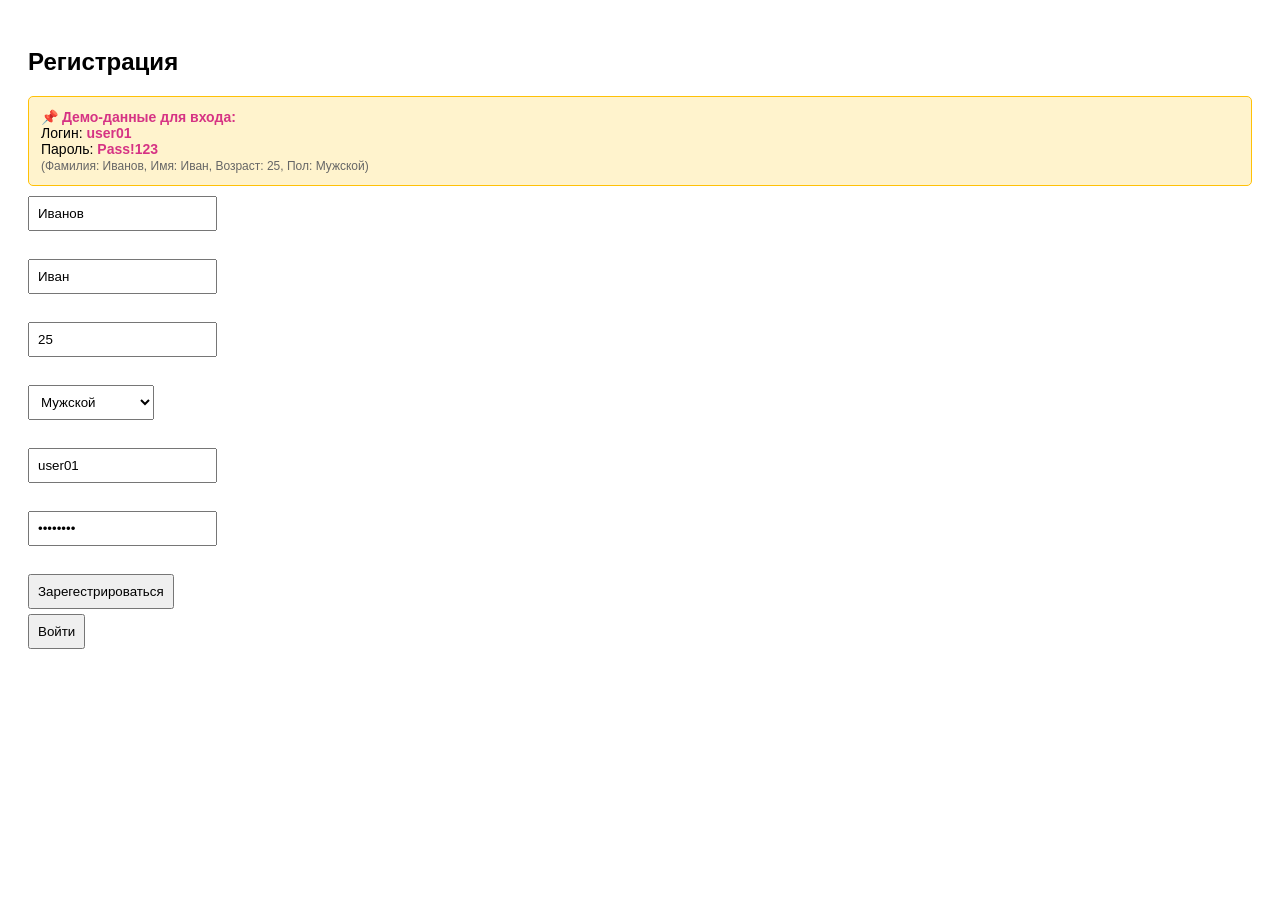
==== 31.html @ c334ada1 "Initial GitHub Pages site" ====
<!DOCTYPE html>
<html lang="ru">
<head>
<meta charset="UTF-8">
<title>Семейный планировщик</title>
<style>
body.blue { background:#d6e9ff; color:#003366; }
body.light { background:white; color:black; }
body.dark { background:#111; color:white; }
body.pink { background:#fff0f5; color:#c71585; }
body.yellow { background:#fffacd; color:#8b4513; }

body { font-family: Arial; padding:20px; }
h1,h2 { margin:0 0 15px 0; }
.btn { padding:8px 15px; margin:5px; cursor:pointer; }
input, select { padding:6px; margin:5px 0; width:200px; display:block; }
table { border-collapse: collapse; margin-top:10px; width:100%; }
table, th, td { border:1px solid #aaa; }
th, td { padding:6px; text-align:center; }
.important { background:#ffcccb; }
</style>
</head>
<body>

<h1 id="greet"></h1>
<h2>Семейный планировщик</h2>

<button class="btn periodBtn" data-period="Сегодня">Сегодня</button>
<button class="btn periodBtn" data-period="Неделя">Неделя</button>
<button class="btn periodBtn" data-period="Месяц">Месяц</button>
<button class="btn periodBtn" data-period="Долгосрочно">Долгосрочно</button>

<hr>
<label><strong>Дата:</strong></label>
<input type="date" id="dateInput">
<label><strong>Время:</strong></label>
<input type="time" id="timeInput">
<hr>

<select id="taskList"></select>
<input id="customTask" placeholder="Иное дело">
<button class="btn" id="addBtn">Добавить</button>
<button class="btn" id="clearBtn">Очистить мои дела</button>
<button class="btn" id="mergeBtn">Объединить семью</button>

<hr>
<div id="tablesContainer"></div>

<script>
// ===== Проверка входа =====
const user = JSON.parse(localStorage.getItem("plannerUser"));
if (!user) location.href = "index.html";

// ===== Определяем роль =====
let role = "";
if (user.age < 18) role = user.gender === "male" ? "младший сын" : "младшая дочь";
else if (user.age < 50) role = user.gender === "male" ? "сын" : "дочь";
else role = user.gender === "male" ? "отец" : "мать";

// ===== Тема =====
let theme = "blue";
if (user.age < 18) theme = "blue";
else if (user.age < 50) theme = user.gender === "female" ? "pink" : "light";
else theme = user.gender === "female" ? "yellow" : "dark";
document.body.className = theme;

// ===== Приветствие =====
document.getElementById("greet").textContent = 
    `Привет, ${role} ${user.name}. Сегодня ${new Date().toLocaleDateString('ru-RU')}`;

// ===== Список дел по возрасту =====
const tasksByAge = user.age < 18
    ? ["Сделать уроки","Убрать комнату"]
    : user.age < 50
    ? ["Сходить в магазин","Сделать тренировку"]
    : ["Прогулка","Позвонить близким"];

const taskList = document.getElementById("taskList");
taskList.innerHTML = `<option value="">не выбрано</option>`;
tasksByAge.forEach(t => taskList.innerHTML += `<option>${t}</option>`);

const customTask = document.getElementById("customTask");
taskList.onchange = () => customTask.value = "";
customTask.oninput = () => taskList.value = "";

// ===== Дата =====
const dateInput = document.getElementById("dateInput");
const timeInput = document.getElementById("timeInput");

function localISO(d = new Date()) {
    return `${d.getFullYear()}-${String(d.getMonth()+1).padStart(2,'0')}-${String(d.getDate()).padStart(2,'0')}`;
}
dateInput.min = localISO();

dateInput.onchange = () => {
    const today = localISO();
    const now = new Date();
    timeInput.min = (dateInput.value === today)
        ? `${String(now.getHours()).padStart(2,'0')}:${String(now.getMinutes()).padStart(2,'0')}`
        : "00:00";
};

// ===== Генерация уникального ID пользователя =====
function getUserID(u) {
    // Группируем по возрасту: 0-17, 18-49, 50+
    let ageGroup = u.age < 18 ? 'child' : u.age < 50 ? 'adult' : 'senior';
    return `${u.gender}_${ageGroup}`;
}

const currentUserID = getUserID(user);

// ===== Хранение: все задачи всех пользователей =====
let familyTasks = JSON.parse(localStorage.getItem("familyTasks")) || {};

// Инициализация задач текущего пользователя
if (!familyTasks[currentUserID]) {
    familyTasks[currentUserID] = [];
}

function saveFamilyTasks() {
    localStorage.setItem("familyTasks", JSON.stringify(familyTasks));
}

// ===== Рендер: только мои задачи =====
function renderMyTasks() {
    const container = document.getElementById("tablesContainer");
    container.innerHTML = `<h3>Мои дела (${role} ${user.name})</h3>`;

    const tasks = familyTasks[currentUserID] || [];
    if (tasks.length === 0) {
        container.innerHTML += "<p>Нет дел</p>";
        return;
    }

    const table = document.createElement("table");
    table.innerHTML = "<tr><th>Дело</th><th>Дата</th><th>Время</th><th>Период</th><th>Важное</th><th>Удалить</th></tr>";

    tasks.forEach((task, i) => {
        const row = table.insertRow();
        if (task.important) row.classList.add("important");
        row.innerHTML = `
            <td>${task.text}</td>
            <td>${task.date || ""}</td>
            <td>${task.time || ""}</td>
            <td>${task.period || ""}</td>
            <td><input type="checkbox" ${task.important ? "checked" : ""}></td>
            <td><button class="btn delBtn" data-index="${i}">X</button></td>
        `;
        row.querySelector("input").onchange = () => {
            task.important = !task.important;
            saveFamilyTasks();
            renderMyTasks();
        };
        row.querySelector(".delBtn").onclick = () => {
            familyTasks[currentUserID].splice(i, 1);
            saveFamilyTasks();
            renderMyTasks();
        };
    });

    container.appendChild(table);
}

// ===== Рендер: все дела семьи =====
function renderMerged() {
    const container = document.getElementById("tablesContainer");
    container.innerHTML = "<h3>Все дела семьи</h3>";

    const allEntries = [];
    const rolesMap = {
        'male_child': 'младший сын',
        'female_child': 'младшая дочь',
        'male_adult': 'сын',
        'female_adult': 'дочь',
        'male_senior': 'отец',
        'female_senior': 'мать'
    };

    for (const userID in familyTasks) {
        const tasks = familyTasks[userID] || [];
        const roleName = rolesMap[userID] || 'член семьи';
        tasks.forEach(t => allEntries.push({ ...t, userRole: roleName }));
    }

    if (allEntries.length === 0) {
        container.innerHTML += "<p>Нет дел у всей семьи</p>";
        return;
    }

    const table = document.createElement("table");
    table.innerHTML = "<tr><th>Кто</th><th>Дело</th><th>Дата</th><th>Время</th><th>Период</th><th>Важное</th></tr>";

    allEntries.forEach(t => {
        const row = table.insertRow();
        if (t.important) row.classList.add("important");
        row.innerHTML = `
            <td>${t.userRole}</td>
            <td>${t.text}</td>
            <td>${t.date || ""}</td>
            <td>${t.time || ""}</td>
            <td>${t.period || ""}</td>
            <td>${t.important ? "✓" : ""}</td>
        `;
    });

    container.appendChild(table);
}

// ===== Добавление задач =====
document.getElementById("addBtn").onclick = () => {
    const text = customTask.value.trim() || taskList.value;
    if (!text) return alert("Введите дело");
    if (!dateInput.value) return alert("Выберите дату");

    const dt = new Date(`${dateInput.value}T${timeInput.value || "00:00"}`);
    if (dt < new Date()) return alert("Нельзя в прошлом!");

    familyTasks[currentUserID].push({
        text, date: dateInput.value, time: timeInput.value || null,
        period: null, important: false
    });
    saveFamilyTasks();
    renderMyTasks();
    customTask.value = ""; taskList.value = "";
};

document.querySelectorAll(".periodBtn").forEach(btn => {
    btn.onclick = () => {
        const text = customTask.value.trim() || taskList.value;
        if (!text) return alert("Введите дело");

        familyTasks[currentUserID].push({
            text, period: btn.dataset.period, date: null, time: null, important: false
        });
        saveFamilyTasks();
        renderMyTasks();
        customTask.value = ""; taskList.value = "";
    };
});

// ===== Кнопки =====
document.getElementById("clearBtn").onclick = () => {
    if (confirm("Очистить ВСЕ мои дела?")) {
        familyTasks[currentUserID] = [];
        saveFamilyTasks();
        renderMyTasks();
    }
};

document.getElementById("mergeBtn").onclick = () => {
    renderMerged();
};

// ===== Старт =====
renderMyTasks();
</script>
</body>
</html>
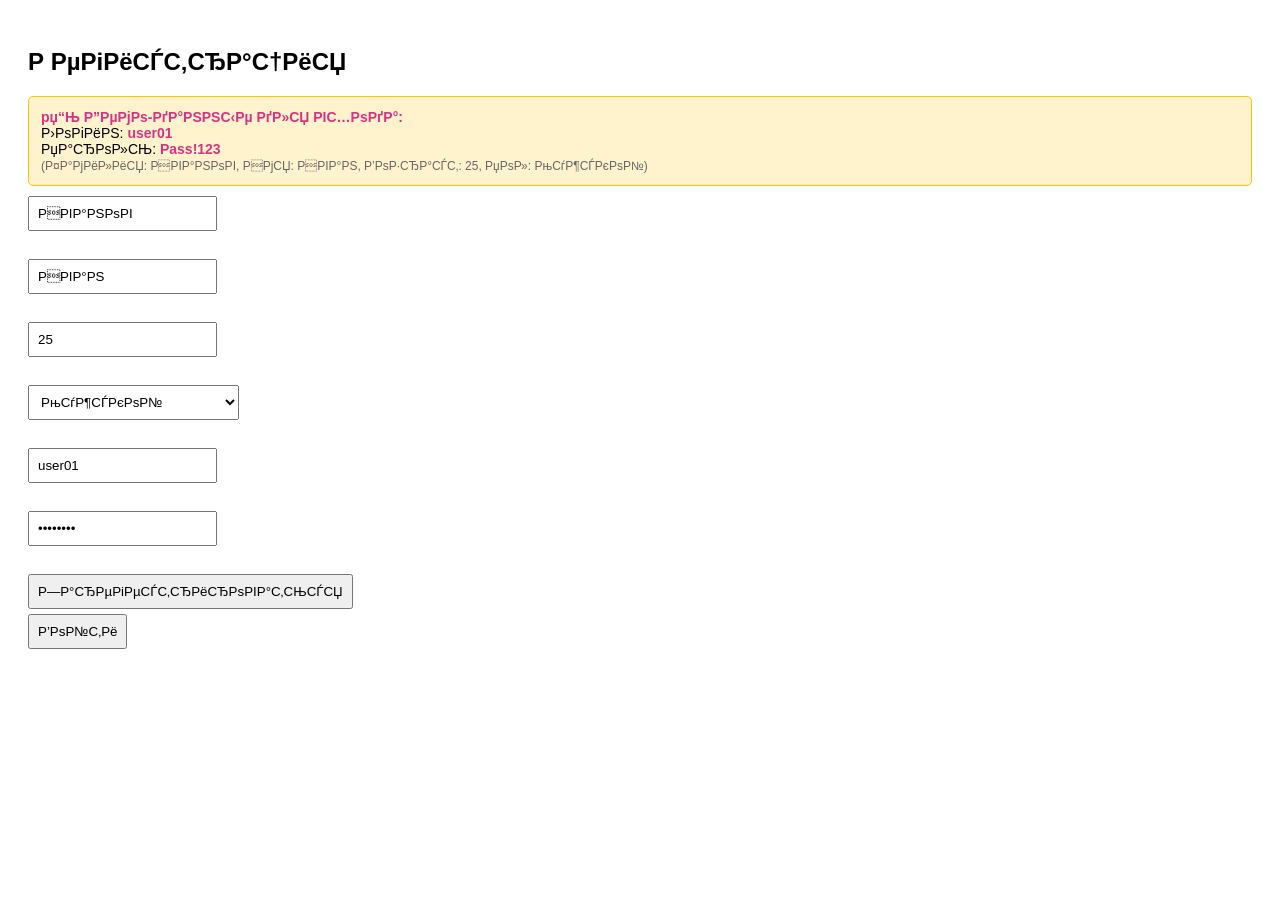
==== commit 21ab4cf5: "Move page styles to CSS files" ====
--- a/31.html
+++ b/31.html
@@ -1,258 +1,37 @@
-<!DOCTYPE html>
+﻿<!DOCTYPE html>
 <html lang="ru">
 <head>
 <meta charset="UTF-8">
-<title>Семейный планировщик</title>
-<style>
-body.blue { background:#d6e9ff; color:#003366; }
-body.light { background:white; color:black; }
-body.dark { background:#111; color:white; }
-body.pink { background:#fff0f5; color:#c71585; }
-body.yellow { background:#fffacd; color:#8b4513; }
-
-body { font-family: Arial; padding:20px; }
-h1,h2 { margin:0 0 15px 0; }
-.btn { padding:8px 15px; margin:5px; cursor:pointer; }
-input, select { padding:6px; margin:5px 0; width:200px; display:block; }
-table { border-collapse: collapse; margin-top:10px; width:100%; }
-table, th, td { border:1px solid #aaa; }
-th, td { padding:6px; text-align:center; }
-.important { background:#ffcccb; }
-</style>
+<title>РЎРµРјРµР№РЅС‹Р№ РїР»Р°РЅРёСЂРѕРІС‰РёРє</title>
+<link rel="stylesheet" href="css/planner.css">
 </head>
 <body>
 
 <h1 id="greet"></h1>
-<h2>Семейный планировщик</h2>
+<h2>РЎРµРјРµР№РЅС‹Р№ РїР»Р°РЅРёСЂРѕРІС‰РёРє</h2>
 
-<button class="btn periodBtn" data-period="Сегодня">Сегодня</button>
-<button class="btn periodBtn" data-period="Неделя">Неделя</button>
-<button class="btn periodBtn" data-period="Месяц">Месяц</button>
-<button class="btn periodBtn" data-period="Долгосрочно">Долгосрочно</button>
+<button class="btn periodBtn" data-period="РЎРµРіРѕРґРЅСЏ">РЎРµРіРѕРґРЅСЏ</button>
+<button class="btn periodBtn" data-period="РќРµРґРµР»СЏ">РќРµРґРµР»СЏ</button>
+<button class="btn periodBtn" data-period="РњРµСЃСЏС†">РњРµСЃСЏС†</button>
+<button class="btn periodBtn" data-period="Р”РѕР»РіРѕСЃСЂРѕС‡РЅРѕ">Р”РѕР»РіРѕСЃСЂРѕС‡РЅРѕ</button>
 
 <hr>
-<label><strong>Дата:</strong></label>
+<label><strong>Р”Р°С‚Р°:</strong></label>
 <input type="date" id="dateInput">
-<label><strong>Время:</strong></label>
+<label><strong>Р’СЂРµРјСЏ:</strong></label>
 <input type="time" id="timeInput">
 <hr>
 
 <select id="taskList"></select>
-<input id="customTask" placeholder="Иное дело">
-<button class="btn" id="addBtn">Добавить</button>
-<button class="btn" id="clearBtn">Очистить мои дела</button>
-<button class="btn" id="mergeBtn">Объединить семью</button>
+<input id="customTask" placeholder="РРЅРѕРµ РґРµР»Рѕ">
+<button class="btn" id="addBtn">Р”РѕР±Р°РІРёС‚СЊ</button>
+<button class="btn" id="clearBtn">РћС‡РёСЃС‚РёС‚СЊ РјРѕРё РґРµР»Р°</button>
+<button class="btn" id="mergeBtn">РћР±СЉРµРґРёРЅРёС‚СЊ СЃРµРјСЊСЋ</button>
 
 <hr>
 <div id="tablesContainer"></div>
 
-<script>
-// ===== Проверка входа =====
-const user = JSON.parse(localStorage.getItem("plannerUser"));
-if (!user) location.href = "index.html";
-
-// ===== Определяем роль =====
-let role = "";
-if (user.age < 18) role = user.gender === "male" ? "младший сын" : "младшая дочь";
-else if (user.age < 50) role = user.gender === "male" ? "сын" : "дочь";
-else role = user.gender === "male" ? "отец" : "мать";
-
-// ===== Тема =====
-let theme = "blue";
-if (user.age < 18) theme = "blue";
-else if (user.age < 50) theme = user.gender === "female" ? "pink" : "light";
-else theme = user.gender === "female" ? "yellow" : "dark";
-document.body.className = theme;
-
-// ===== Приветствие =====
-document.getElementById("greet").textContent = 
-    `Привет, ${role} ${user.name}. Сегодня ${new Date().toLocaleDateString('ru-RU')}`;
-
-// ===== Список дел по возрасту =====
-const tasksByAge = user.age < 18
-    ? ["Сделать уроки","Убрать комнату"]
-    : user.age < 50
-    ? ["Сходить в магазин","Сделать тренировку"]
-    : ["Прогулка","Позвонить близким"];
-
-const taskList = document.getElementById("taskList");
-taskList.innerHTML = `<option value="">не выбрано</option>`;
-tasksByAge.forEach(t => taskList.innerHTML += `<option>${t}</option>`);
-
-const customTask = document.getElementById("customTask");
-taskList.onchange = () => customTask.value = "";
-customTask.oninput = () => taskList.value = "";
-
-// ===== Дата =====
-const dateInput = document.getElementById("dateInput");
-const timeInput = document.getElementById("timeInput");
-
-function localISO(d = new Date()) {
-    return `${d.getFullYear()}-${String(d.getMonth()+1).padStart(2,'0')}-${String(d.getDate()).padStart(2,'0')}`;
-}
-dateInput.min = localISO();
-
-dateInput.onchange = () => {
-    const today = localISO();
-    const now = new Date();
-    timeInput.min = (dateInput.value === today)
-        ? `${String(now.getHours()).padStart(2,'0')}:${String(now.getMinutes()).padStart(2,'0')}`
-        : "00:00";
-};
-
-// ===== Генерация уникального ID пользователя =====
-function getUserID(u) {
-    // Группируем по возрасту: 0-17, 18-49, 50+
-    let ageGroup = u.age < 18 ? 'child' : u.age < 50 ? 'adult' : 'senior';
-    return `${u.gender}_${ageGroup}`;
-}
-
-const currentUserID = getUserID(user);
-
-// ===== Хранение: все задачи всех пользователей =====
-let familyTasks = JSON.parse(localStorage.getItem("familyTasks")) || {};
-
-// Инициализация задач текущего пользователя
-if (!familyTasks[currentUserID]) {
-    familyTasks[currentUserID] = [];
-}
-
-function saveFamilyTasks() {
-    localStorage.setItem("familyTasks", JSON.stringify(familyTasks));
-}
-
-// ===== Рендер: только мои задачи =====
-function renderMyTasks() {
-    const container = document.getElementById("tablesContainer");
-    container.innerHTML = `<h3>Мои дела (${role} ${user.name})</h3>`;
-
-    const tasks = familyTasks[currentUserID] || [];
-    if (tasks.length === 0) {
-        container.innerHTML += "<p>Нет дел</p>";
-        return;
-    }
-
-    const table = document.createElement("table");
-    table.innerHTML = "<tr><th>Дело</th><th>Дата</th><th>Время</th><th>Период</th><th>Важное</th><th>Удалить</th></tr>";
-
-    tasks.forEach((task, i) => {
-        const row = table.insertRow();
-        if (task.important) row.classList.add("important");
-        row.innerHTML = `
-            <td>${task.text}</td>
-            <td>${task.date || ""}</td>
-            <td>${task.time || ""}</td>
-            <td>${task.period || ""}</td>
-            <td><input type="checkbox" ${task.important ? "checked" : ""}></td>
-            <td><button class="btn delBtn" data-index="${i}">X</button></td>
-        `;
-        row.querySelector("input").onchange = () => {
-            task.important = !task.important;
-            saveFamilyTasks();
-            renderMyTasks();
-        };
-        row.querySelector(".delBtn").onclick = () => {
-            familyTasks[currentUserID].splice(i, 1);
-            saveFamilyTasks();
-            renderMyTasks();
-        };
-    });
-
-    container.appendChild(table);
-}
-
-// ===== Рендер: все дела семьи =====
-function renderMerged() {
-    const container = document.getElementById("tablesContainer");
-    container.innerHTML = "<h3>Все дела семьи</h3>";
-
-    const allEntries = [];
-    const rolesMap = {
-        'male_child': 'младший сын',
-        'female_child': 'младшая дочь',
-        'male_adult': 'сын',
-        'female_adult': 'дочь',
-        'male_senior': 'отец',
-        'female_senior': 'мать'
-    };
-
-    for (const userID in familyTasks) {
-        const tasks = familyTasks[userID] || [];
-        const roleName = rolesMap[userID] || 'член семьи';
-        tasks.forEach(t => allEntries.push({ ...t, userRole: roleName }));
-    }
-
-    if (allEntries.length === 0) {
-        container.innerHTML += "<p>Нет дел у всей семьи</p>";
-        return;
-    }
-
-    const table = document.createElement("table");
-    table.innerHTML = "<tr><th>Кто</th><th>Дело</th><th>Дата</th><th>Время</th><th>Период</th><th>Важное</th></tr>";
-
-    allEntries.forEach(t => {
-        const row = table.insertRow();
-        if (t.important) row.classList.add("important");
-        row.innerHTML = `
-            <td>${t.userRole}</td>
-            <td>${t.text}</td>
-            <td>${t.date || ""}</td>
-            <td>${t.time || ""}</td>
-            <td>${t.period || ""}</td>
-            <td>${t.important ? "✓" : ""}</td>
-        `;
-    });
-
-    container.appendChild(table);
-}
-
-// ===== Добавление задач =====
-document.getElementById("addBtn").onclick = () => {
-    const text = customTask.value.trim() || taskList.value;
-    if (!text) return alert("Введите дело");
-    if (!dateInput.value) return alert("Выберите дату");
-
-    const dt = new Date(`${dateInput.value}T${timeInput.value || "00:00"}`);
-    if (dt < new Date()) return alert("Нельзя в прошлом!");
-
-    familyTasks[currentUserID].push({
-        text, date: dateInput.value, time: timeInput.value || null,
-        period: null, important: false
-    });
-    saveFamilyTasks();
-    renderMyTasks();
-    customTask.value = ""; taskList.value = "";
-};
-
-document.querySelectorAll(".periodBtn").forEach(btn => {
-    btn.onclick = () => {
-        const text = customTask.value.trim() || taskList.value;
-        if (!text) return alert("Введите дело");
-
-        familyTasks[currentUserID].push({
-            text, period: btn.dataset.period, date: null, time: null, important: false
-        });
-        saveFamilyTasks();
-        renderMyTasks();
-        customTask.value = ""; taskList.value = "";
-    };
-});
-
-// ===== Кнопки =====
-document.getElementById("clearBtn").onclick = () => {
-    if (confirm("Очистить ВСЕ мои дела?")) {
-        familyTasks[currentUserID] = [];
-        saveFamilyTasks();
-        renderMyTasks();
-    }
-};
-
-document.getElementById("mergeBtn").onclick = () => {
-    renderMerged();
-};
-
-// ===== Старт =====
-renderMyTasks();
-</script>
+<script src="js/planner.js"></script>
 </body>
 </html>
+
--- a/css/planner.css
+++ b/css/planner.css
@@ -0,0 +1,70 @@
+body.blue {
+    background: #d6e9ff;
+    color: #003366;
+}
+
+body.light {
+    background: white;
+    color: black;
+}
+
+body.dark {
+    background: #111;
+    color: white;
+}
+
+body.pink {
+    background: #fff0f5;
+    color: #c71585;
+}
+
+body.yellow {
+    background: #fffacd;
+    color: #8b4513;
+}
+
+body {
+    font-family: Arial;
+    padding: 20px;
+}
+
+h1,
+h2 {
+    margin: 0 0 15px 0;
+}
+
+.btn {
+    padding: 8px 15px;
+    margin: 5px;
+    cursor: pointer;
+}
+
+input,
+select {
+    padding: 6px;
+    margin: 5px 0;
+    width: 200px;
+    display: block;
+}
+
+table {
+    border-collapse: collapse;
+    margin-top: 10px;
+    width: 100%;
+}
+
+table,
+th,
+td {
+    border: 1px solid #aaa;
+}
+
+th,
+td {
+    padding: 6px;
+    text-align: center;
+}
+
+.important {
+    background: #ffcccb;
+}
